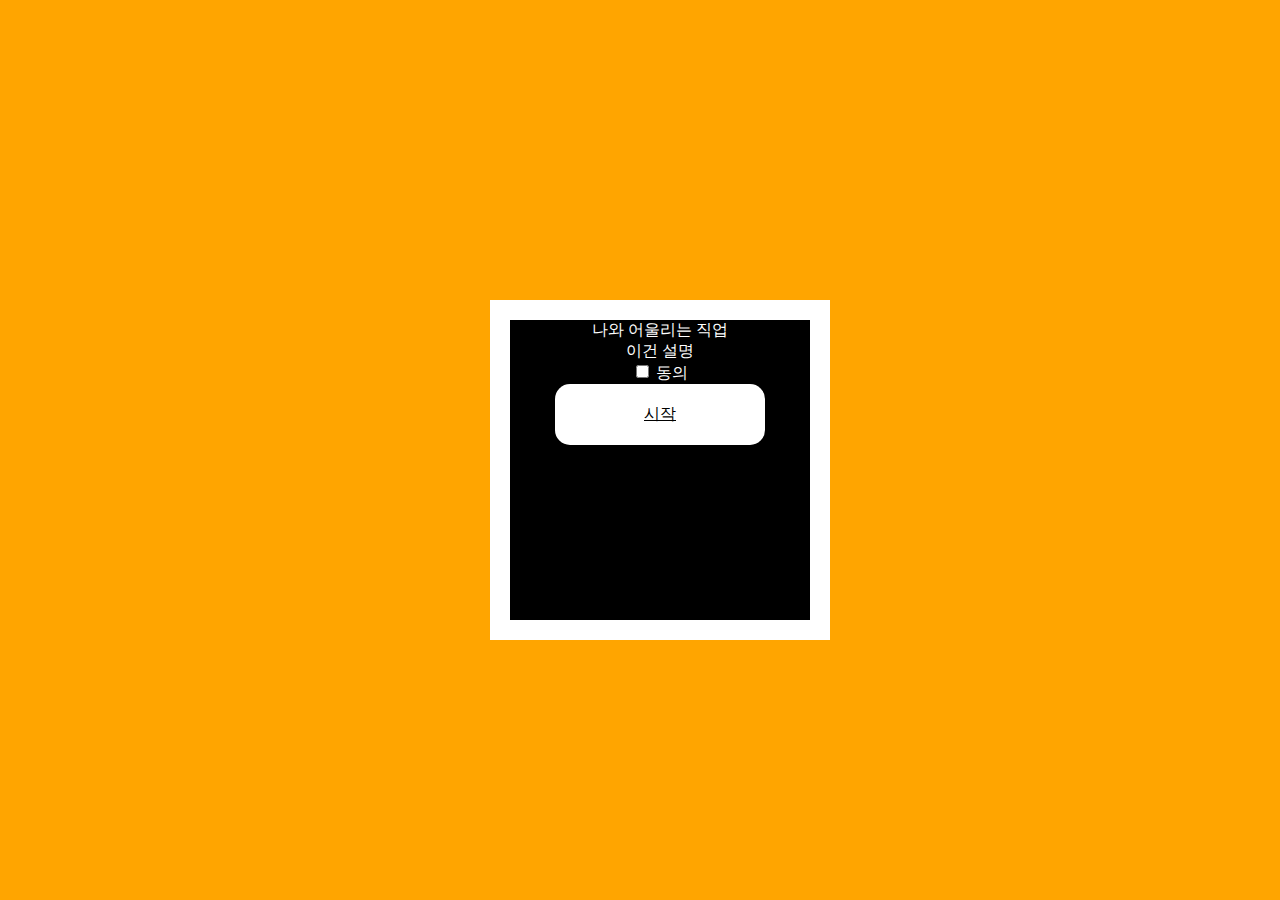
==== start.html @ 3e5f07e9 "mainpage" ====
<!DOCTYPE html>
<html lang="en">
<head>
    <meta charset="UTF-8">
    <meta name="viewport" content="width=device-width, initial-scale=1.0">
    <title>Document</title>
    <link rel="stylesheet" href="start.css">
</head>
<body>
    <div id=main>
        나와 어울리는 직업
        <div id=text>이건 설명</div>
        <div id="agree">
            <input type="checkbox" id="check" name="동의">
            <label for="check"><span>동의</span></label>
        </div>
        <a href="survey.html" class="button">시작</a>
    </div>
</body>
</html>
---- start.css ----
body{
    background-color: orange;
}

#main{
    position:absolute;
    width:300px;
    height:300px;
    left:50%;
    top:50%;
    margin-left:-150px;
    margin-top:-150px;
    text-align:center;
    color:white;
    background-color: black;
    border:20px solid white;
}

a.button{
    display:block;
    margin:0 auto;
    border-radius:15px;
    padding:20px 30px;
    max-width:150px;
    color:black;
    background-color:white;
}

a.button:hover{
    background-color:orange;
}
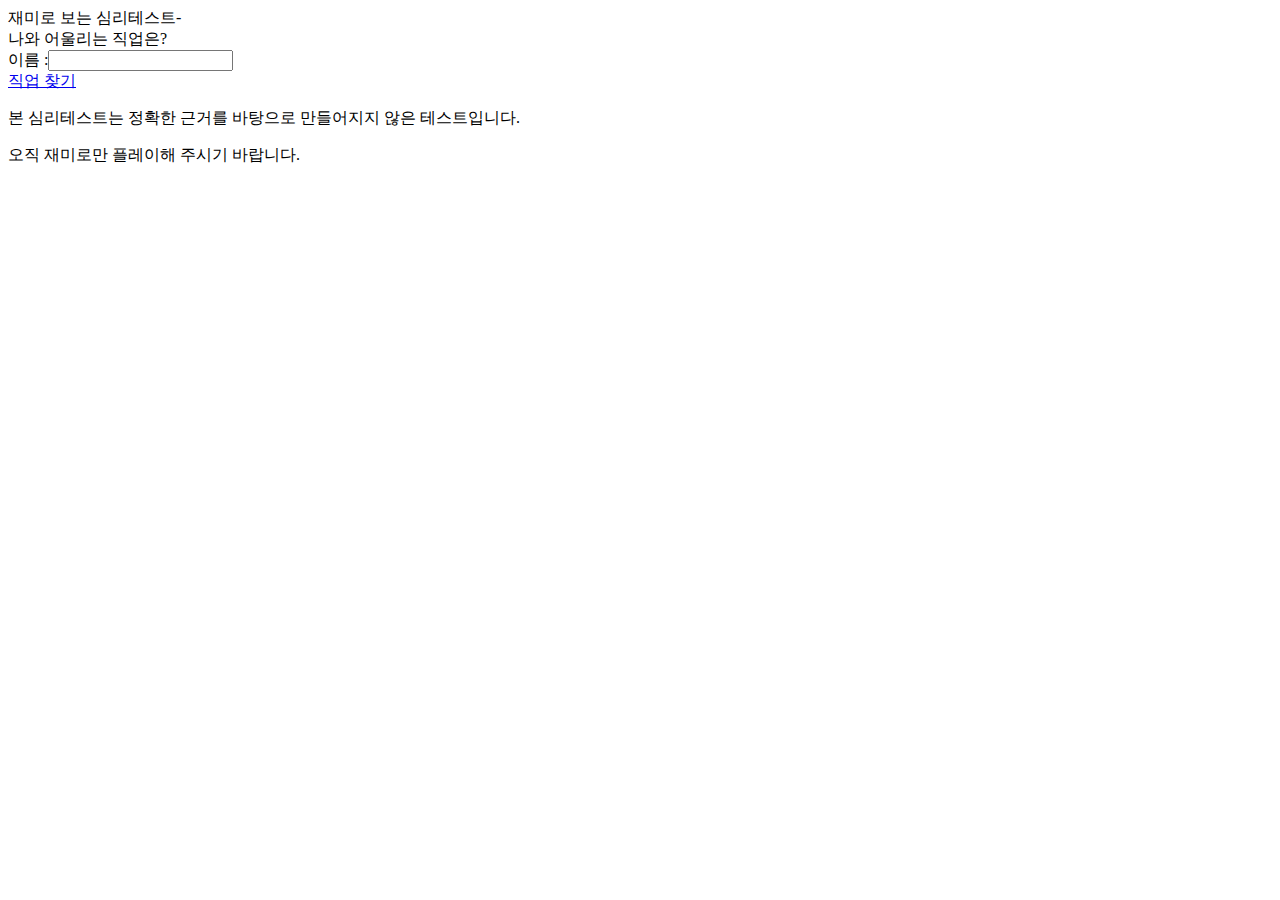
==== commit e7ec7e37: "Merge branch 'master' of https://github.com/SeojinSeojin/2020_ideathon_5" ====
--- a/start.html
+++ b/start.html
@@ -4,17 +4,25 @@
     <meta charset="UTF-8">
     <meta name="viewport" content="width=device-width, initial-scale=1.0">
     <title>Document</title>
-    <link rel="stylesheet" href="start.css">
+    <script src="color.js"></script>
+    <link rel="stylesheet" href="style.css">
+    <link href="https://fonts.googleapis.com/css2?family=Noto+Sans+KR:wght@300&display=swap" rel="stylesheet">
 </head>
 <body>
-    <div id=main>
-        나와 어울리는 직업
-        <div id=text>이건 설명</div>
-        <div id="agree">
-            <input type="checkbox" id="check" name="동의">
-            <label for="check"><span>동의</span></label>
+    <div class="main">
+        <div class="subname">재미로 보는 심리테스트-</div>
+        <div class="name">나와 어울리는 직업은?</div>
+        <div class="input_name">이름 :<input class="put_name" type="text"></div>
+        
+
+        <a class="btn blue" href="questions.html">직업 찾기</a>
+        
+        <div class="information">
+            <p>본 심리테스트는 정확한 근거를 바탕으로 만들어지지 않은 
+            테스트입니다.</p> 
+            <p>오직 재미로만 플레이해 주시기 바랍니다.</p> 
         </div>
-        <a href="survey.html" class="button">시작</a>
+    
     </div>
 </body>
 </html>